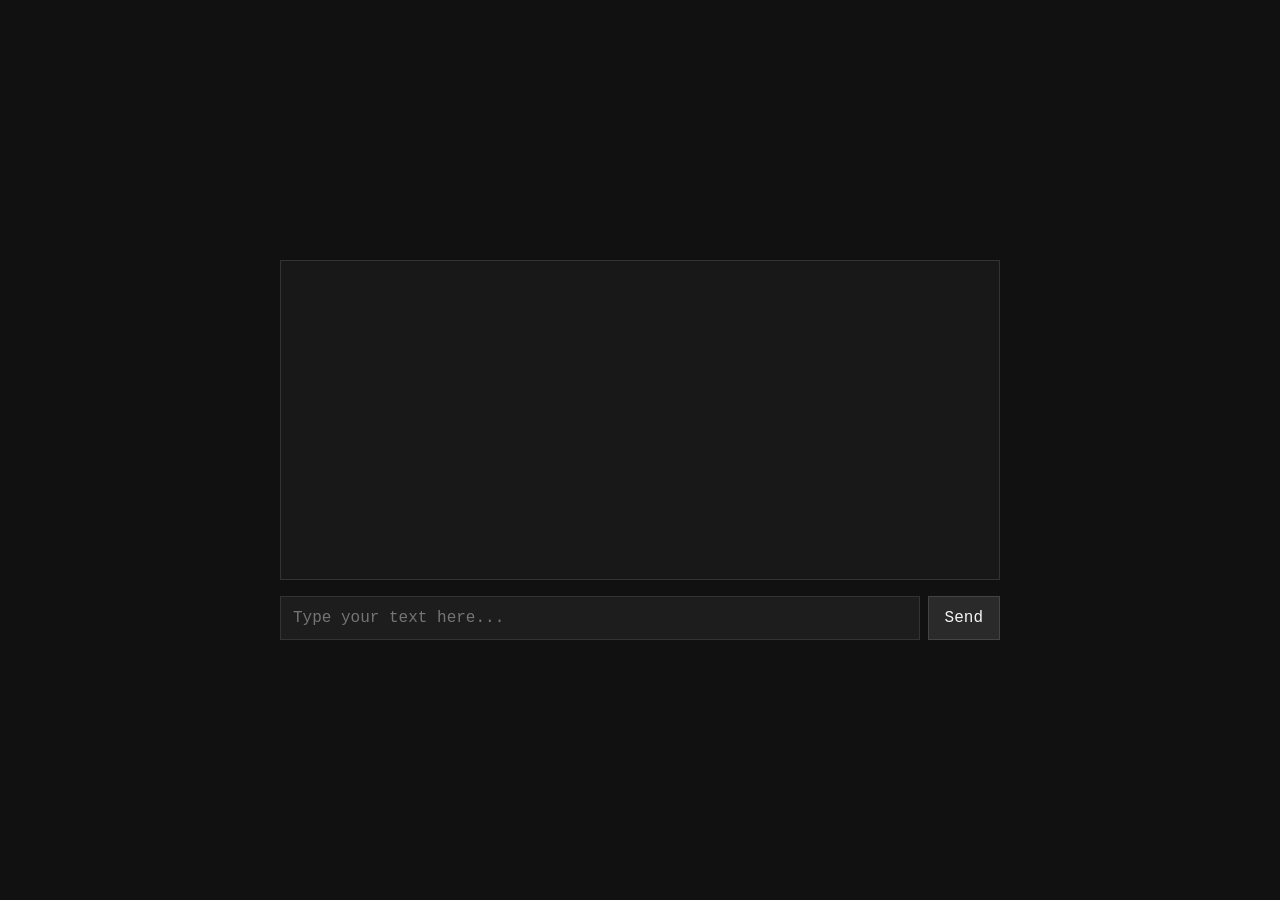
==== index.html @ 7680f0b0 "Initial commit." ====
<!DOCTYPE html>
<html lang="en">
<head>
    <meta charset="UTF-8">
    <meta name="viewport" content="width=device-width, initial-scale=1.0">
    <link rel="stylesheet" href="style.css">
    <script src="script.js"></script>
    <title>Chatbot</title>
</head>
<body>
    <div id="chatbot-response"></div>
    <form id="chat-input-form">
        <input id="prompt" type="text" placeholder="Type your text here..." required>
        <button type="submit">Send</button>
    </form>
</body>
</html>
---- style.css ----
* {
    box-sizing: border-box;
}

body {
    margin: 0;
    min-height: 100vh;
    padding: 2rem;
    background: #111;
    color: #e5e5e5;
    font-family: "SFMono-Regular", Menlo, Monaco, Consolas, "Liberation Mono", "Courier New", monospace;
    display: flex;
    flex-direction: column;
    justify-content: center;
    align-items: center;
    gap: 1rem;
}

#chatbot-response {
    width: 100%;
    max-width: 720px;
    min-height: 320px;
    padding: 1rem;
    border: 1px solid #333;
    background: #181818;
    white-space: pre-wrap;
}

#chat-input-form {
    width: 100%;
    max-width: 720px;
    display: flex;
    gap: 0.5rem;
}

#prompt {
    flex: 1;
    padding: 0.75rem;
    border: 1px solid #333;
    background: #1d1d1d;
    color: #f5f5f5;
    font: inherit;
}

button {
    padding: 0.75rem 1rem;
    border: 1px solid #444;
    background: #2a2a2a;
    color: #f5f5f5;
    font: inherit;
    cursor: pointer;
}

button:hover {
    background: #333;
}
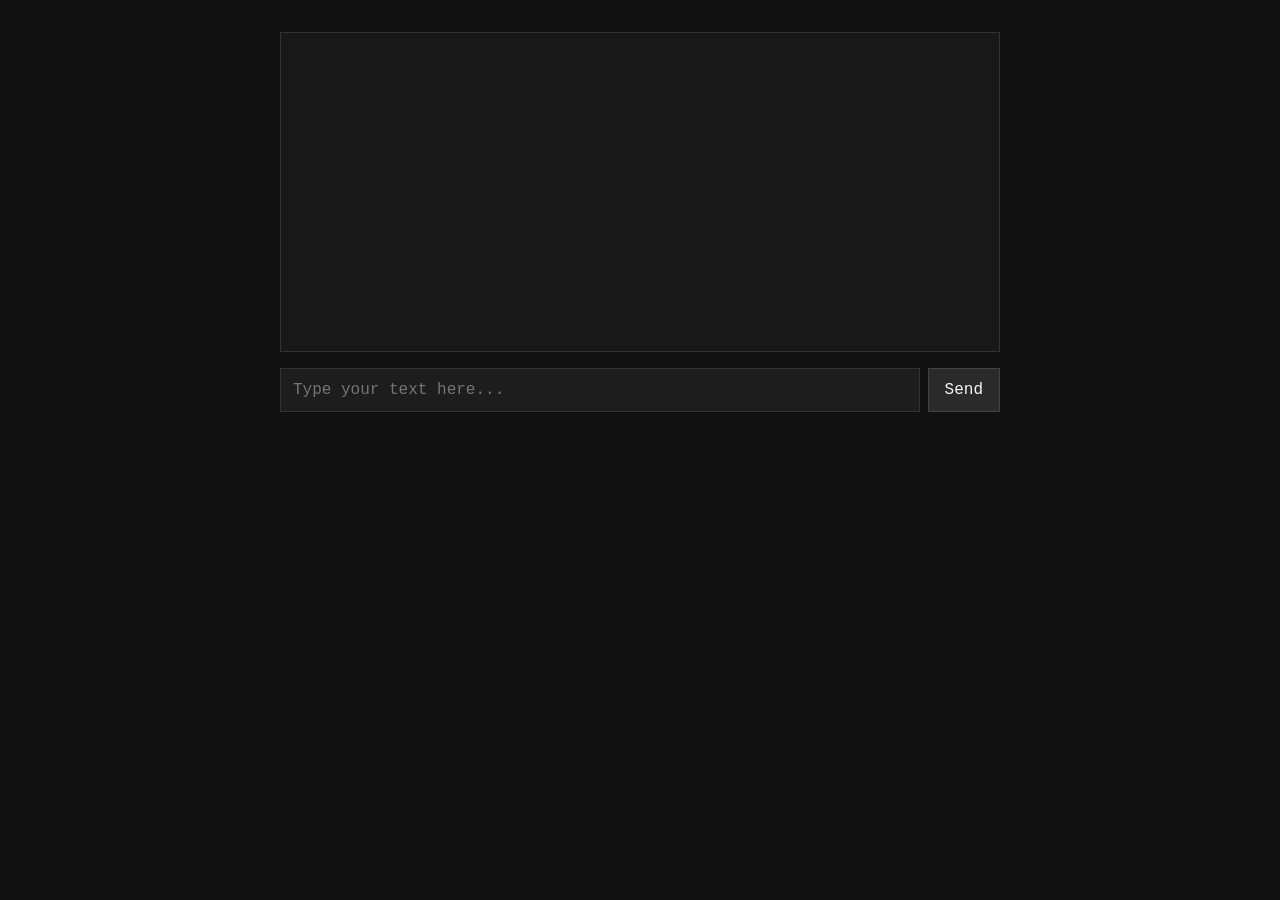
==== commit 77a4a218: "Implement chatbot request with example prompt." ====
--- a/index.html
+++ b/index.html
@@ -4,7 +4,7 @@
     <meta charset="UTF-8">
     <meta name="viewport" content="width=device-width, initial-scale=1.0">
     <link rel="stylesheet" href="style.css">
-    <script src="script.js"></script>
+    <script src="script.js" defer></script>
     <title>Chatbot</title>
 </head>
 <body>
--- a/style.css
+++ b/style.css
@@ -11,7 +11,7 @@
     font-family: "SFMono-Regular", Menlo, Monaco, Consolas, "Liberation Mono", "Courier New", monospace;
     display: flex;
     flex-direction: column;
-    justify-content: center;
+    justify-content: flex-start;
     align-items: center;
     gap: 1rem;
 }
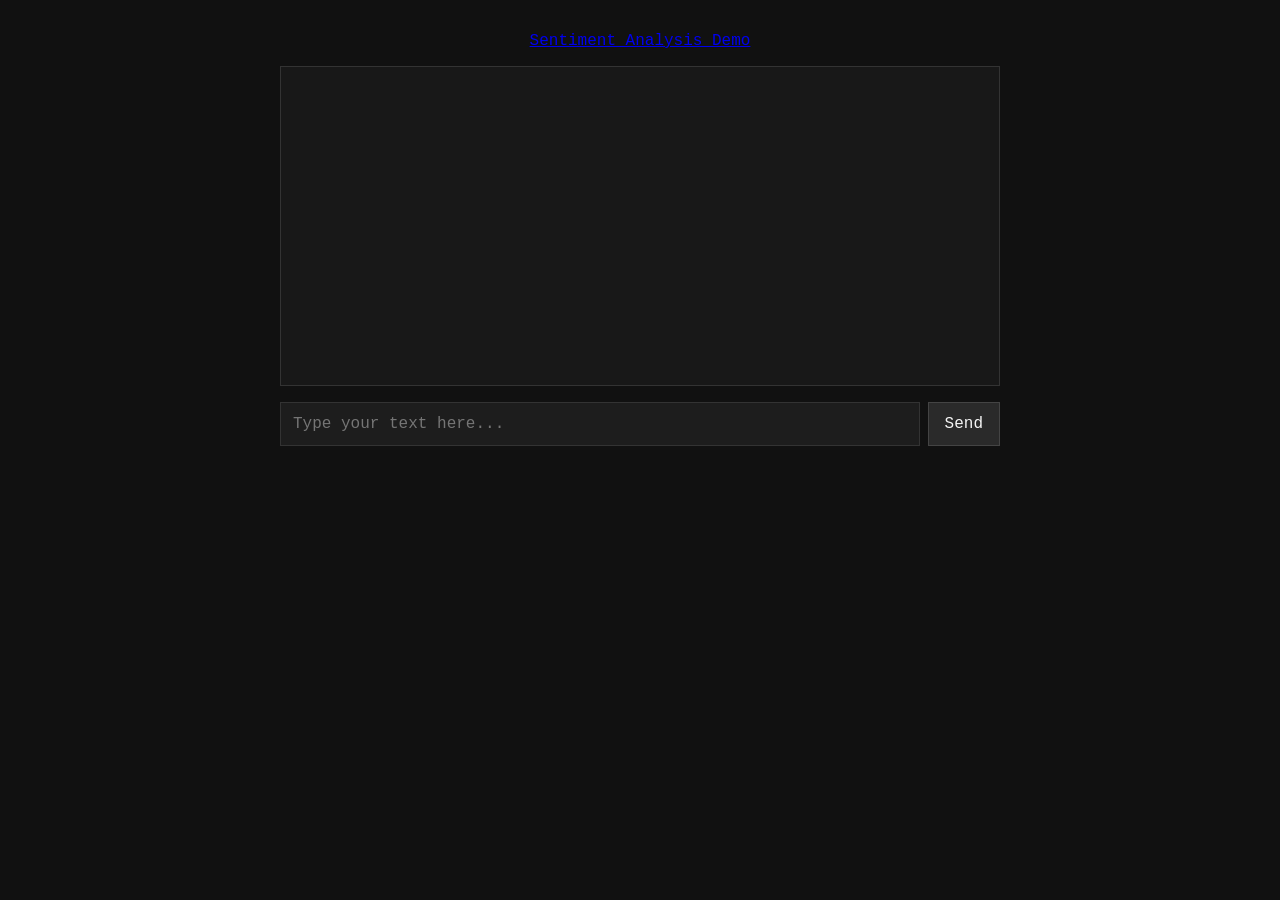
==== commit 4638032c: "Adjust styling and add link." ====
--- a/index.html
+++ b/index.html
@@ -8,6 +8,7 @@
     <title>Chatbot</title>
 </head>
 <body>
+    <a href="sentiment-analysis.html">Sentiment Analysis Demo</a>
     <div id="chatbot-response"></div>
     <form id="chat-input-form">
         <input id="prompt" type="text" placeholder="Type your text here..." required>
--- a/style.css
+++ b/style.css
@@ -53,4 +53,8 @@
 
 button:hover {
     background: #333;
+}
+
+.big-text {
+    font-size: 90px;
 }
